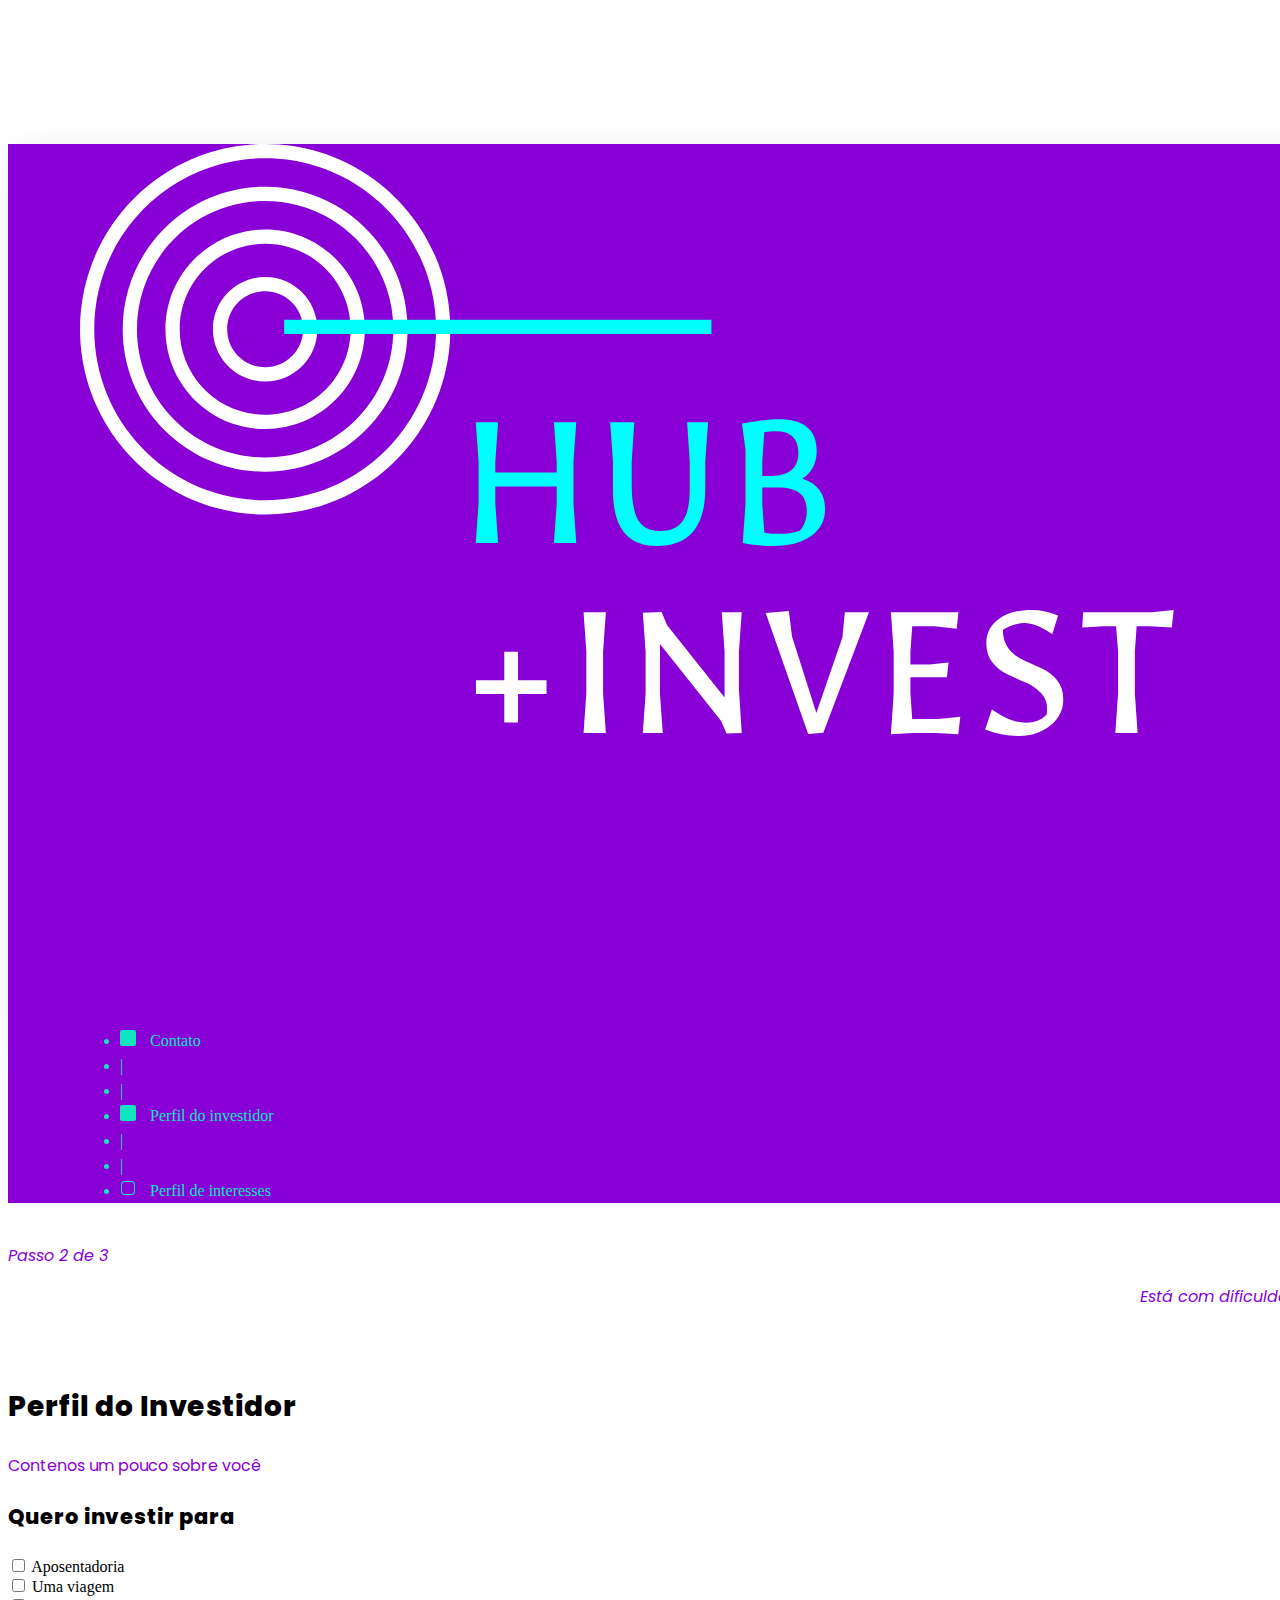
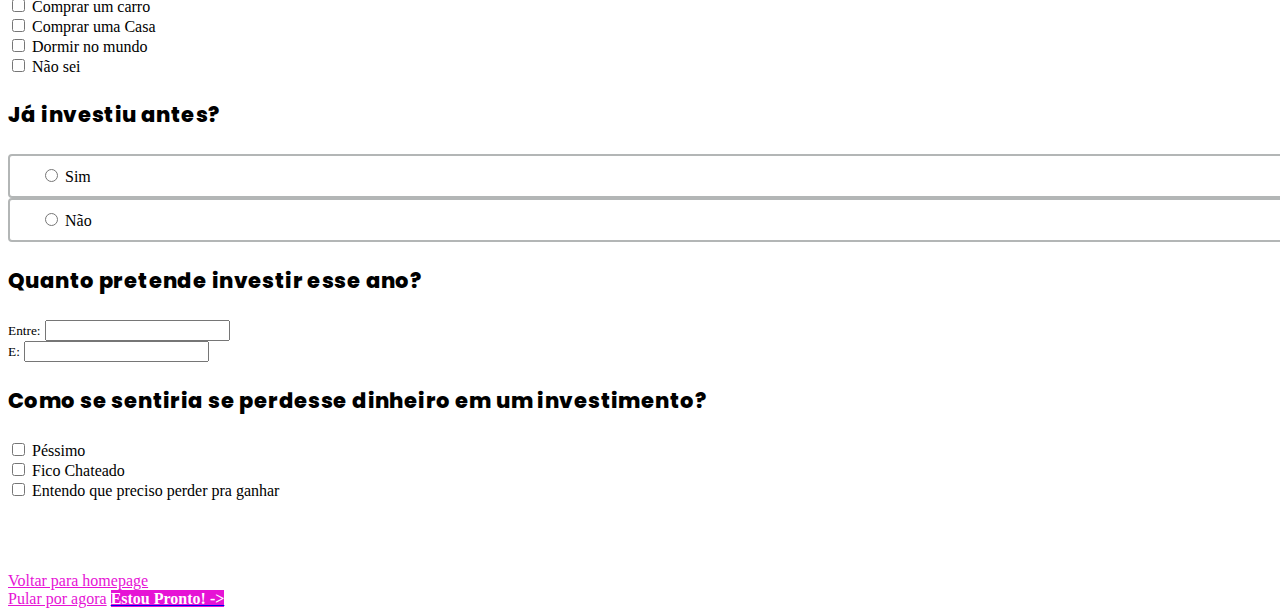
==== cadastro-passo-2.html @ 5f826d5a "first commit" ====
<!DOCTYPE html>
<html lang="en">
<head>
    <meta charset="UTF-8">
    <meta name="viewport" content="width=device-width, initial-scale=1.0">
    <title>Bem vindo</title>
    <link rel="stylesheet" href="./css/style.css">
    <link rel="stylesheet" href="https://cdn.jsdelivr.net/npm/bootstrap@4.5.3/dist/css/bootstrap.min.css" integrity="sha384-TX8t27EcRE3e/ihU7zmQxVncDAy5uIKz4rEkgIXeMed4M0jlfIDPvg6uqKI2xXr2" crossorigin="anonymous">
<script src="https://cdn.jsdelivr.net/npm/bootstrap@4.5.3/dist/js/bootstrap.bundle.min.js" integrity="sha384-ho+j7jyWK8fNQe+A12Hb8AhRq26LrZ/JpcUGGOn+Y7RsweNrtN/tE3MoK7ZeZDyx" crossorigin="anonymous"></script>
<link rel="preconnect" href="https://fonts.gstatic.com">
<link href="https://fonts.googleapis.com/css2?family=Poppins:ital,wght@0,200;0,300;0,400;0,500;0,600;0,700;0,800;0,900;1,100;1,200;1,300;1,400;1,500;1,600;1,700;1,800;1,900&display=swap" rel="stylesheet">

<link rel="stylesheet" href="./css/fontawesome/css/fontawesome.min.css">

</head>
<body>
    
<style>
.passos{
    font-size: 16px;
    color:#8900D6 !important;
}
.hub{
/* shadow1 */


width: 1440px;
height: 900px; 

box-shadow: 12px 10px 35px rgba(0, 0, 0, 0.15);
border-radius: 8px;
}

.title{
    margin-top:80px;
font-style: normal;
font-weight: 800;
font-size: 28px;
line-height: 36px;
/* identical to box height, or 129% */

letter-spacing: 0.02em;

color: #0B1D2E ;

}


.subtitle{
margin-top: 20px;
font-style: normal;
font-weight: 800;
font-size: 21px;
line-height: 36px;
/* identical to box height, or 129% */

letter-spacing: 0.02em;

color: #0B1D2E ;

}
</style>
<div class="row" >
    <div class="container">
       <div class="row hub">
        <div class="col-md-4" style="margin-top:20px; background: #8900D6;">         
            <div style="text-align: left; margin-top: 10%; padding-left:5%;">
                <img src="./assets/logo.svg" alt="" width="80%">
            </div>
            <div style="color:#11E4C1; line-height: 25px; margin-top: 20%;margin-left: 5%;">
                <ul class="nav flex-column">
                    <li class="nav-item">
                        <svg width="1em" height="1em" viewBox="0 0 16 16" class="bi bi-square-fill" fill="#11E4C1" xmlns="http://www.w3.org/2000/svg" style="margin-right:10px">
                            <path d="M0 2a2 2 0 0 1 2-2h12a2 2 0 0 1 2 2v12a2 2 0 0 1-2 2H2a2 2 0 0 1-2-2V2z"/>
                          </svg>

                          Contato
                         <li>|</li>
                         <li>|</li>
                         
                    </li>
                    <li class="nav-item">
                        <svg width="1em" height="1em" viewBox="0 0 16 16" class="bi bi-square-fill" fill="#11E4C1" xmlns="http://www.w3.org/2000/svg" style="margin-right:10px">
                            <path d="M0 2a2 2 0 0 1 2-2h12a2 2 0 0 1 2 2v12a2 2 0 0 1-2 2H2a2 2 0 0 1-2-2V2z"/>
                          </svg>
                      Perfil do investidor
                      <li>|</li>
                      <li>|</li>
                    </li>
                    <li class="nav-item">
                        <svg width="1em" height="1em" viewBox="0 0 16 16" class="bi bi-app" fill="#11E4C1" xmlns="http://www.w3.org/2000/svg" style="margin-right:10px">
                            <path fill-rule="evenodd" d="M11 2H5a3 3 0 0 0-3 3v6a3 3 0 0 0 3 3h6a3 3 0 0 0 3-3V5a3 3 0 0 0-3-3zM5 1a4 4 0 0 0-4 4v6a4 4 0 0 0 4 4h6a4 4 0 0 0 4-4V5a4 4 0 0 0-4-4H5z"/>
                          </svg>
                        Perfil de interesses
                        
                    </li>
                   
                  </ul>
            </div>
        </div>
          
        <div class="col-md-8" style="margin-top:40px;">
            <div class="row">                
                <div class="col-md-4" style="text-align: left;">
                    <p class="passos"><i>Passo 2 de 3</i></p>
                </div>
                
                <div class="col-md-8" style="text-align: right;">
                    <p class="passos"><i>Está com dificuldades?<a> <b>Peça Ajuda -></b></a></i></p>
                </div>
            </div>
    
            <div class="row">
                <div class="col-md-12" >
                    <div class="title"><p style="color:#000;">Perfil do Investidor</p></div>
                    <p style="color:#8900D6;">Contenos um pouco sobre você</p>

                </div>
            </div>
           
            <div class="row">
                <div class="col-md-8" >
                    <div class="subtitle"><p style="color:#000;">Quero investir para</p></div>
                    <div class="form-check form-check-inline">
                        <input class="form-check-input" type="checkbox" id="inlineCheckbox1" value="option1" style="color:#E613D5;">
                        <label class="form-check-label" for="inlineCheckbox1">Aposentadoria</label>
                      </div>
                      <div class="form-check form-check-inline">
                        <input class="form-check-input" type="checkbox" id="inlineCheckbox2" value="option2">
                        <label class="form-check-label" for="inlineCheckbox2">Uma viagem</label>
                      </div>

                      <div class="form-check form-check-inline">
                        <input class="form-check-input" type="checkbox" id="inlineCheckbox3" value="option2">
                        <label class="form-check-label" for="inlineCheckbox3">Comprar um carro</label>
                      </div>

                      <div class="form-check form-check-inline">
                        <input class="form-check-input" type="checkbox" id="inlineCheckbox4" value="option2">
                        <label class="form-check-label" for="inlineCheckbox4">Comprar uma Casa</label>
                      </div>

                      
                      <div class="form-check form-check-inline">
                        <input class="form-check-input" type="checkbox" id="inlineCheckbox5" value="option2">
                        <label class="form-check-label" for="inlineCheckbox5">Dormir no mundo</label>
                      </div>

                      <div class="form-check form-check-inline">
                        <input class="form-check-input" type="checkbox" id="inlineCheckbox6" value="option2">
                        <label class="form-check-label" for="inlineCheckbox6">Não sei</label>
                      </div>
                </div>
            </div>
           

            <div class="row">
                <div class="col-md-8" >
                    <div class="subtitle"><p style="color:#000;">Já investiu antes?</p></div>
                   
                        <div class="form-check form-check-inline">
                            <div style="border: 2px solid #B3B6B6;
                            box-sizing: border-box;
                            border-radius: 4px;
                            padding:10px 30px;" >
                            <input class="form-check-input" type="radio" name="inlineRadioOptions" id="inlineRadio1" value="option1">
                            <label class="form-check-label" for="inlineRadio1">Sim</label>
                            </div>
                        </div>
                      <div class="form-check form-check-inline">
                        <div style="border: 2px solid #B3B6B6;
                        box-sizing: border-box;
                        border-radius: 4px;
                        padding:10px 30px;" >
                            <input class="form-check-input" type="radio" name="inlineRadioOptions" id="inlineRadio2" value="option2">
                            <label class="form-check-label" for="inlineRadio2">Não</label>
                        </div>
                      </div>

                </div>
            </div>
           
                
            
                    <form>                       
                        <div class="row">
                            <div class="col-md-10">
                                <div class="subtitle"><p style="color:#000;">Quanto pretende investir esse ano?</p></div>

                            </div>
                        <div class="col-md-4">     
                            
                            <div class="form-group">

                                <small id="nameHelp" class="form-text text-muted">Entre:</small>
                                <input type="email" class="form-control" id="nameHelp" aria-describedby="emailHelp">                        
                            </div>
                        </div>
                        <div class="col-md-4">                        
                            <div class="form-group">
                                <small id="phoneHelp" class="form-text text-muted">E:</small>                            
                                <input type="phone" class="form-control" id="phoneHelp">
                            </div>
                        </div>   
                       
                                   
                    </form>
                    
                        <div class="col-md-8" >
                            <div class="subtitle"><p style="color:#000;">Como se sentiria se perdesse dinheiro em um investimento?</p></div>
                            <div class="form-check form-check-inline">
                                <input class="form-check-input" type="checkbox" id="inlineCheckbox1" value="option1" style="color:#E613D5;">
                                <label class="form-check-label" for="inlineCheckbox1">Péssimo</label>
                              </div>
                              <div class="form-check form-check-inline">
                                <input class="form-check-input" type="checkbox" id="inlineCheckbox2" value="option2">
                                <label class="form-check-label" for="inlineCheckbox2">Fico Chateado</label>
                              </div>
        
                              <div class="form-check form-check-inline">
                                <input class="form-check-input" type="checkbox" id="inlineCheckbox3" value="option2">
                                <label class="form-check-label" for="inlineCheckbox3">Entendo que preciso perder pra ganhar</label>
                              </div>
        
                        </div>
                  

            </div>

            <div class="row" style="align-items: baseline; margin-top:5%;">
                
                <div class="col-md-6" style="text-align:left;">
                    <a href="./index.html" style="color:#E613D5;" >  Voltar para homepage</a>                
                </div>

                <div class="col-md-4" style="text-align:left;">                
                    <a href="./cadastro-passo-3.html" clas="btn btn-light" style="color:#E613D5;" >  Pular por agora</a>
                    <a href="./cadastro-passo-3.html" class="btn btn-md btn-modal-second" > <span>Estou Pronto! -></span></a>
                </div>

            </div>
        </div>
       </div>

       
    </div>  
</div>



    <script src="https://code.jquery.com/jquery-3.5.1.slim.min.js" integrity="sha384-DfXdz2htPH0lsSSs5nCTpuj/zy4C+OGpamoFVy38MVBnE+IbbVYUew+OrCXaRkfj" crossorigin="anonymous"></script>
    <script src="https://cdn.jsdelivr.net/npm/popper.js@1.16.1/dist/umd/popper.min.js" integrity="sha384-9/reFTGAW83EW2RDu2S0VKaIzap3H66lZH81PoYlFhbGU+6BZp6G7niu735Sk7lN" crossorigin="anonymous"></script>
    <script src="https://cdn.jsdelivr.net/npm/bootstrap@4.5.3/dist/js/bootstrap.min.js" integrity="sha384-w1Q4orYjBQndcko6MimVbzY0tgp4pWB4lZ7lr30WKz0vr/aWKhXdBNmNb5D92v7s" crossorigin="anonymous"></script>    


 
 </script>
</body>
</html>
---- css/style.css ----
.btn-modal-first{
    color:#319036 !important; 
    font-family: Roboto !important;
    font-style: normal !important;
    font-weight: bold !important;
    font-size: 18px !important;
    line-height: 21px !important;
    
}


h1, h3,h4, p{
    color: #fff;
}

p, h1, h2, h3, h4 {
    font-family: 'Poppins', sans-serif;
}


.btn-modal-second{
    background: #E613D5 !important;
}

.btn-modal-second > span {
    color:#fff;
    font-weight: bold;

}
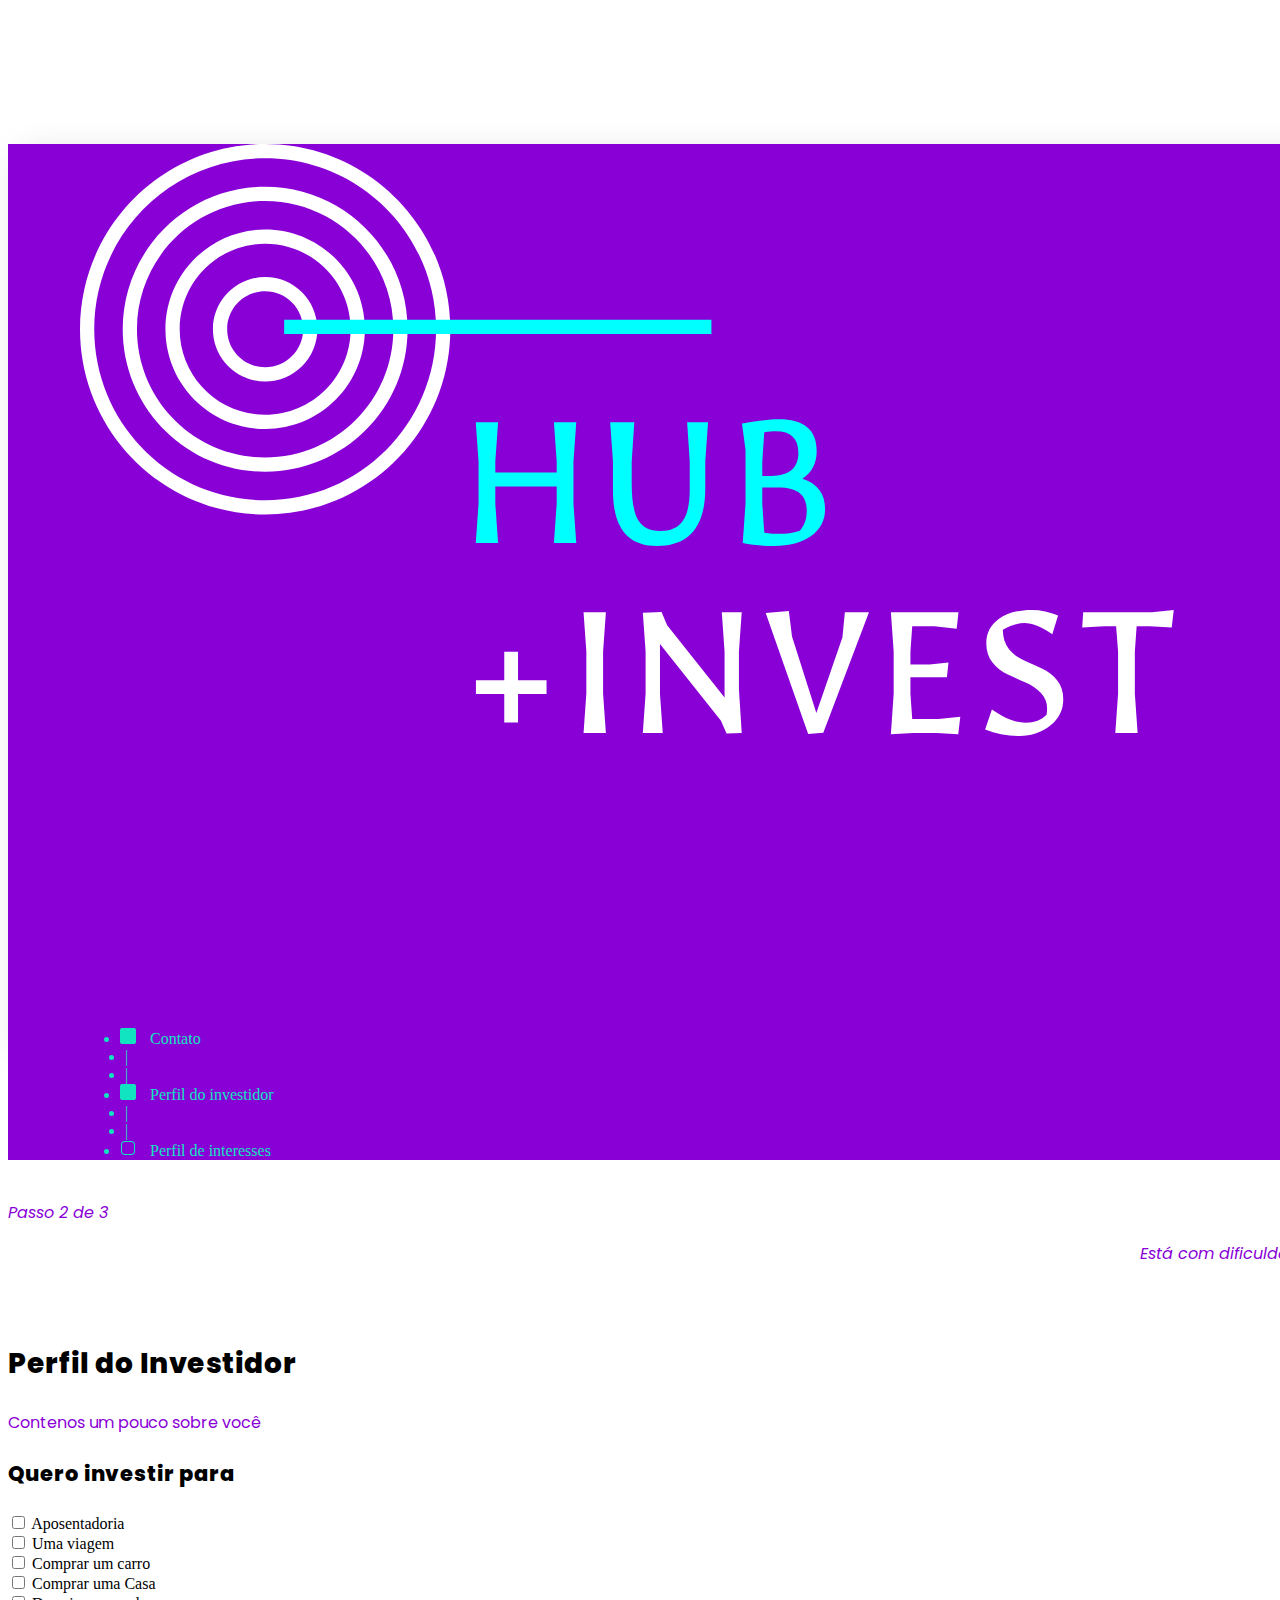
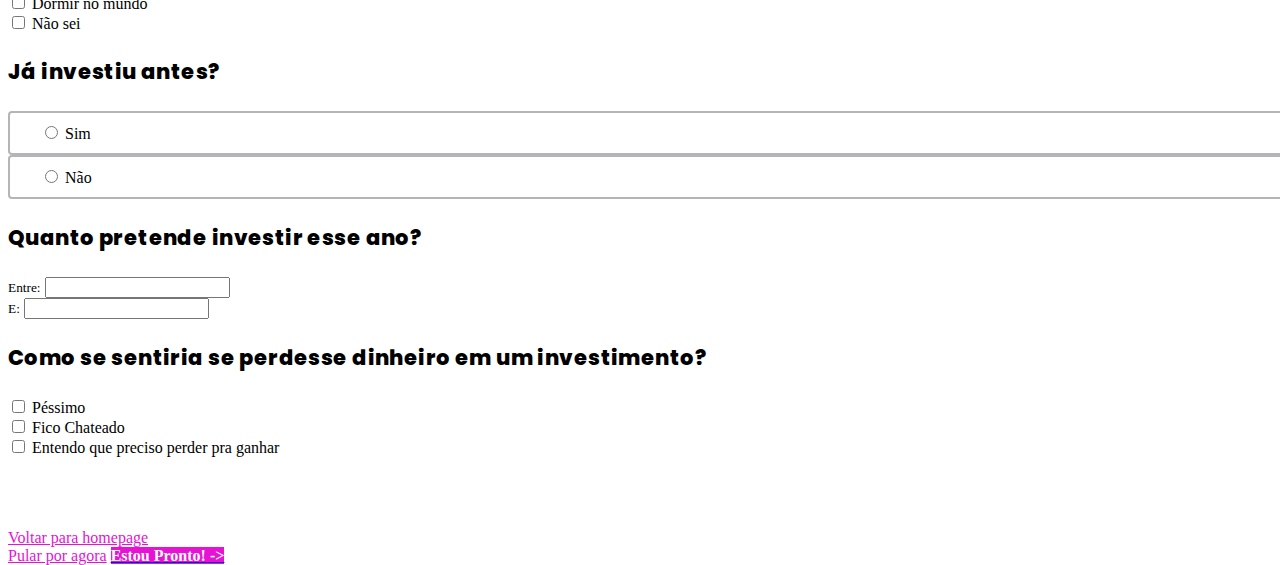
==== commit 8a2e6888: "second commit" ====
--- a/cadastro-passo-2.html
+++ b/cadastro-passo-2.html
@@ -67,7 +67,7 @@
             <div style="text-align: left; margin-top: 10%; padding-left:5%;">
                 <img src="./assets/logo.svg" alt="" width="80%">
             </div>
-            <div style="color:#11E4C1; line-height: 25px; margin-top: 20%;margin-left: 5%;">
+            <div style="color:#11E4C1; line-height: 20x; margin-top: 20%;margin-left: 5%;">
                 <ul class="nav flex-column">
                     <li class="nav-item">
                         <svg width="1em" height="1em" viewBox="0 0 16 16" class="bi bi-square-fill" fill="#11E4C1" xmlns="http://www.w3.org/2000/svg" style="margin-right:10px">
@@ -75,17 +75,16 @@
                           </svg>
 
                           Contato
-                         <li>|</li>
-                         <li>|</li>
-                         
+                          <li style="margin-left:5px">|</li>
+                          <li style="margin-left:5px">|</li>
                     </li>
                     <li class="nav-item">
                         <svg width="1em" height="1em" viewBox="0 0 16 16" class="bi bi-square-fill" fill="#11E4C1" xmlns="http://www.w3.org/2000/svg" style="margin-right:10px">
                             <path d="M0 2a2 2 0 0 1 2-2h12a2 2 0 0 1 2 2v12a2 2 0 0 1-2 2H2a2 2 0 0 1-2-2V2z"/>
                           </svg>
                       Perfil do investidor
-                      <li>|</li>
-                      <li>|</li>
+                      <li style="margin-left:5px">|</li>
+                      <li style="margin-left:5px">|</li>
                     </li>
                     <li class="nav-item">
                         <svg width="1em" height="1em" viewBox="0 0 16 16" class="bi bi-app" fill="#11E4C1" xmlns="http://www.w3.org/2000/svg" style="margin-right:10px">
